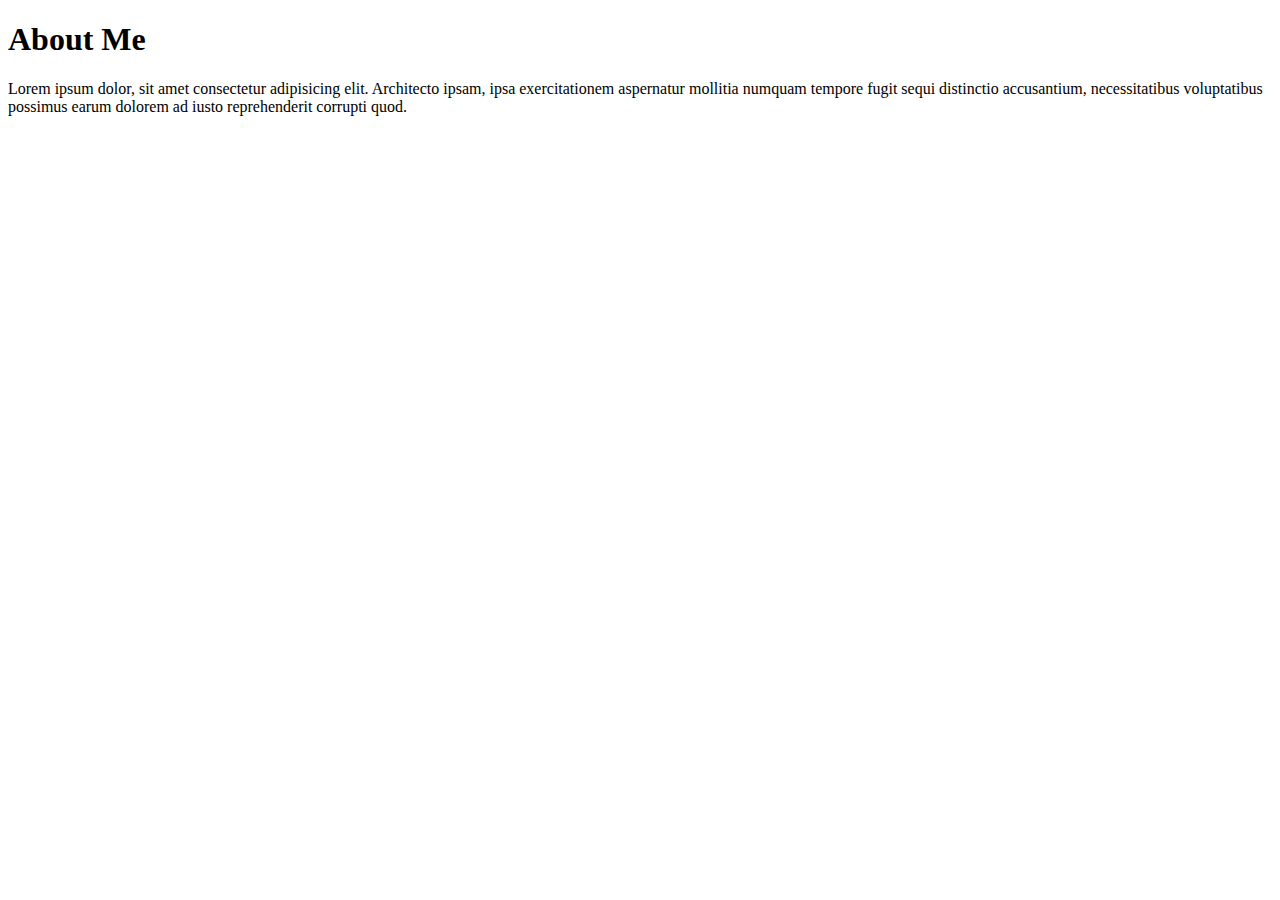
==== aboutme.html @ 15cb3440 "komit" ====
<!DOCTYPE html>
<html lang="en">
<head>
    <meta charset="UTF-8">
    <meta name="viewport" content="width=device-width, initial-scale=1.0">
    <meta http-equiv="X-UA-Compatible" content="ie=edge">
    <title>Document</title>
</head>
<body>
    <h1>About Me</h1>
    <p>Lorem ipsum dolor, sit amet consectetur adipisicing elit. Architecto ipsam, ipsa exercitationem aspernatur mollitia numquam tempore fugit sequi distinctio accusantium, necessitatibus voluptatibus possimus earum dolorem ad iusto reprehenderit corrupti quod.</p>
</body>
</html>
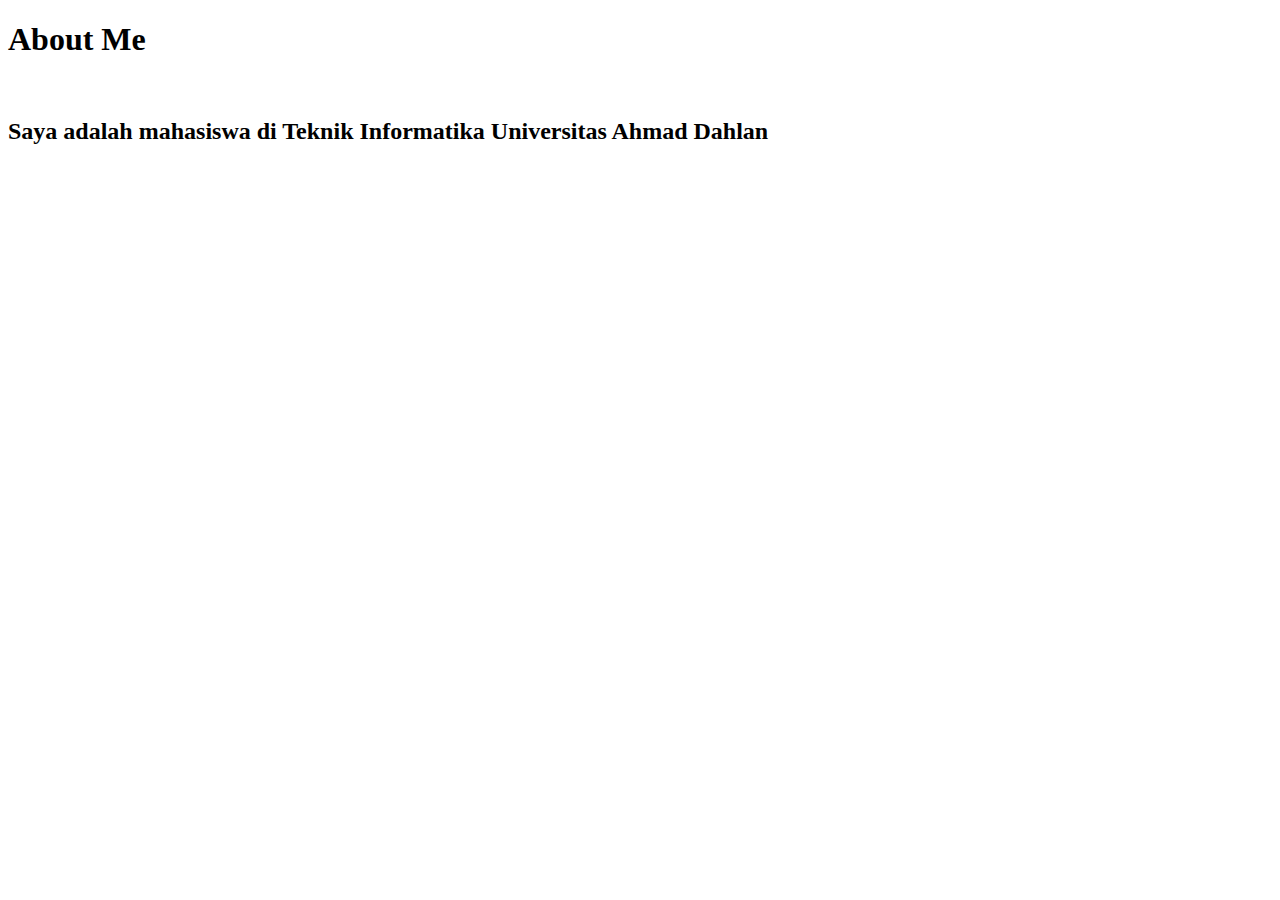
==== commit d3e33a37: "bismillah" ====
--- a/aboutme.html
+++ b/aboutme.html
@@ -8,6 +8,7 @@
 </head>
 <body>
     <h1>About Me</h1>
-    <p>Lorem ipsum dolor, sit amet consectetur adipisicing elit. Architecto ipsam, ipsa exercitationem aspernatur mollitia numquam tempore fugit sequi distinctio accusantium, necessitatibus voluptatibus possimus earum dolorem ad iusto reprehenderit corrupti quod.</p>
+    <br>
+    <h2>Saya adalah mahasiswa di Teknik Informatika Universitas Ahmad Dahlan</h2>
 </body>
 </html>